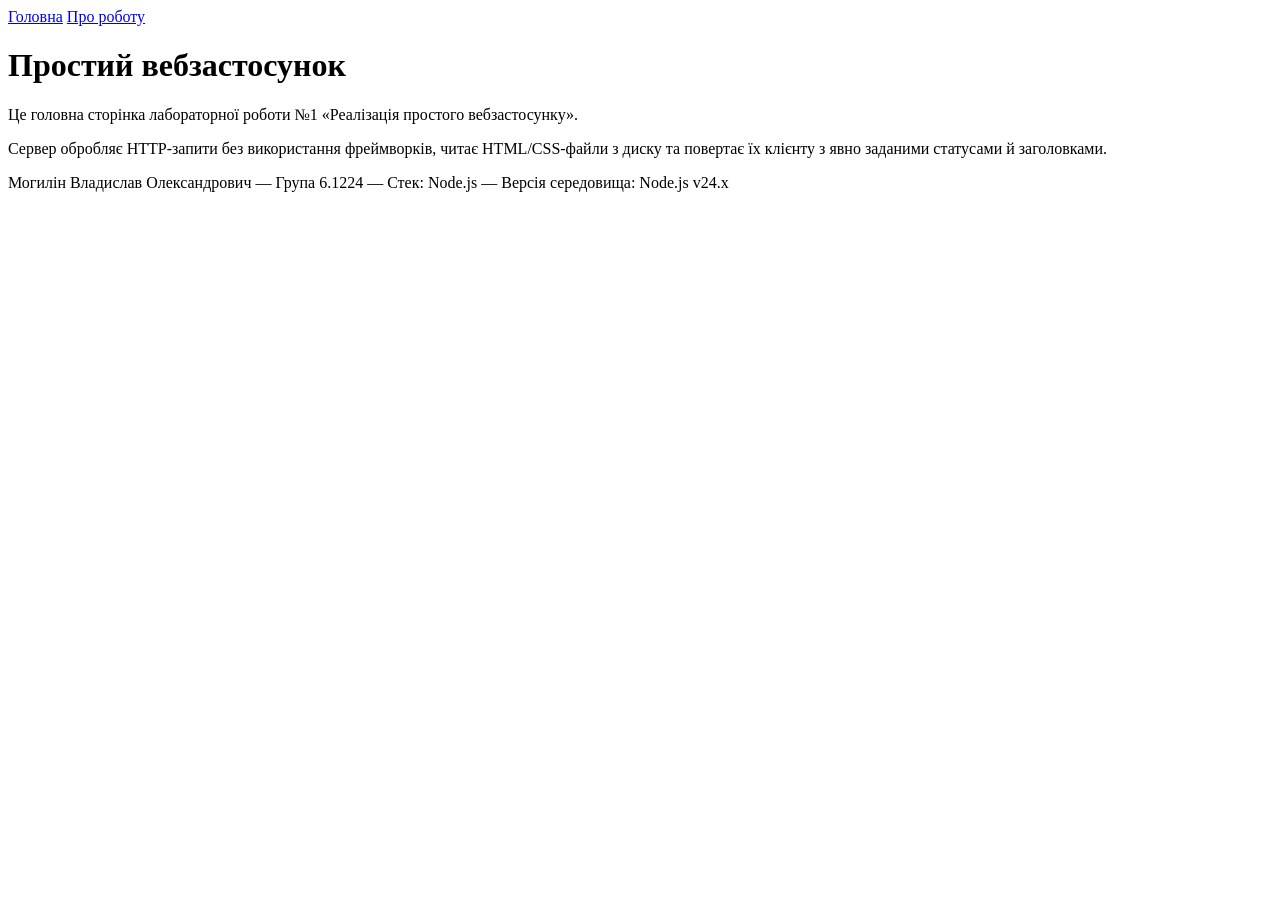
==== lab1/node/public/index.html @ 93dbafee "Lab 1" ====
<!DOCTYPE html>
<html lang="uk">
<head>
  <meta charset="UTF-8">
  <title>Головна — Простий вебзастосунок</title>
  <link rel="stylesheet" href="/styles.css">
</head>
<body>
  <header>
    <nav>
      <a href="/">Головна</a>
      <a href="/about">Про роботу</a>
    </nav>
  </header>
  <main>
    <h1>Простий вебзастосунок</h1>
    <div class="card">
      <p>Це головна сторінка лабораторної роботи №1 «Реалізація простого вебзастосунку».</p>
      <p>Сервер обробляє HTTP-запити без використання фреймворків, читає HTML/CSS-файли з диску та повертає їх клієнту з явно заданими статусами й заголовками.</p>
    </div>
  </main>
  <footer>
    Могилін Владислав Олександрович — Група 6.1224 — Стек: Node.js — Версія середовища: Node.js v24.x
  </footer>
</body>
</html>
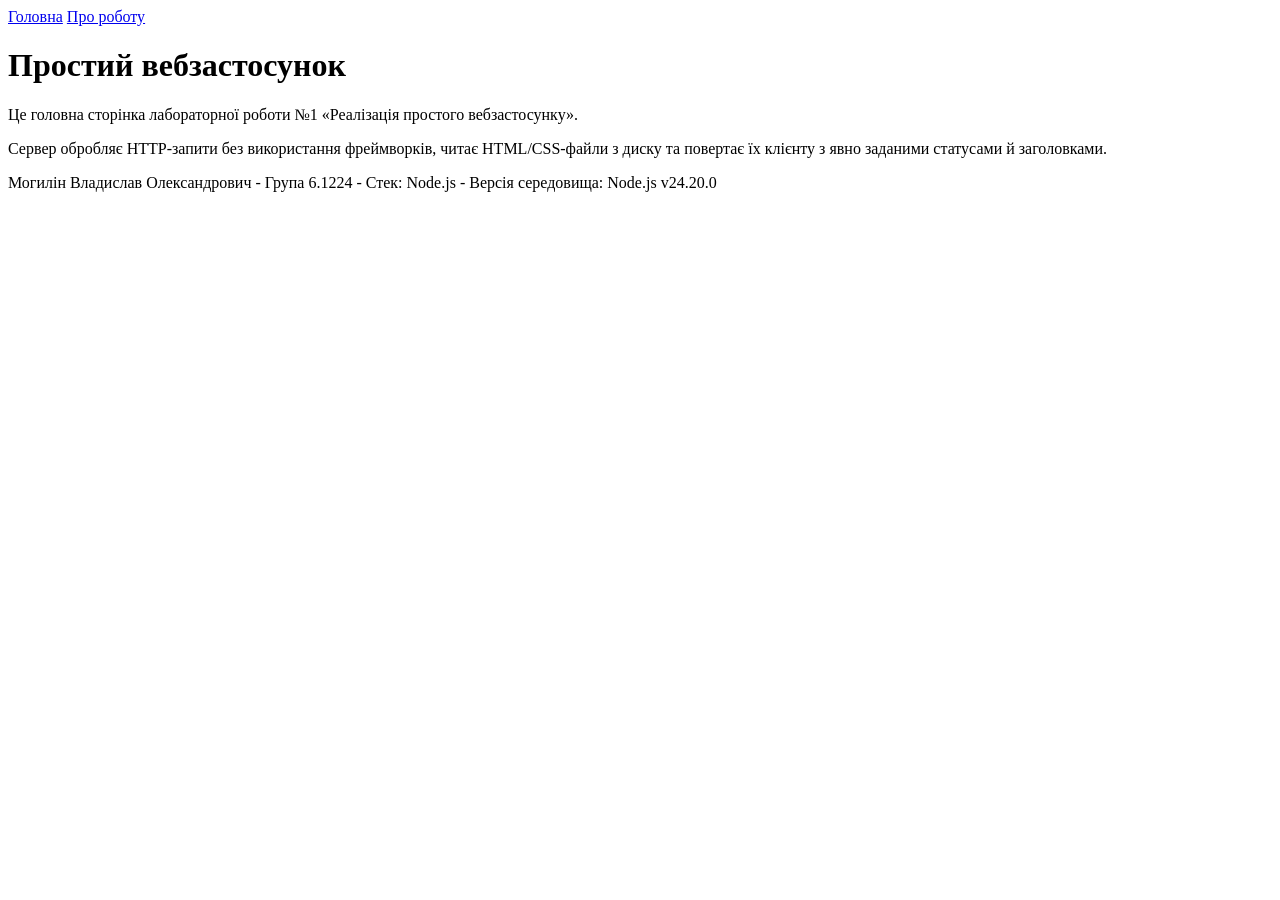
==== commit 64e6f4b1: "Update footer with Node.js version" ====
--- a/lab1/node/public/index.html
+++ b/lab1/node/public/index.html
@@ -20,7 +20,7 @@
     </div>
   </main>
   <footer>
-    Могилін Владислав Олександрович — Група 6.1224 — Стек: Node.js — Версія середовища: Node.js v24.x
+    Могилін Владислав Олександрович - Група 6.1224 - Стек: Node.js - Версія середовища: Node.js v24.20.0
   </footer>
 </body>
 </html>
